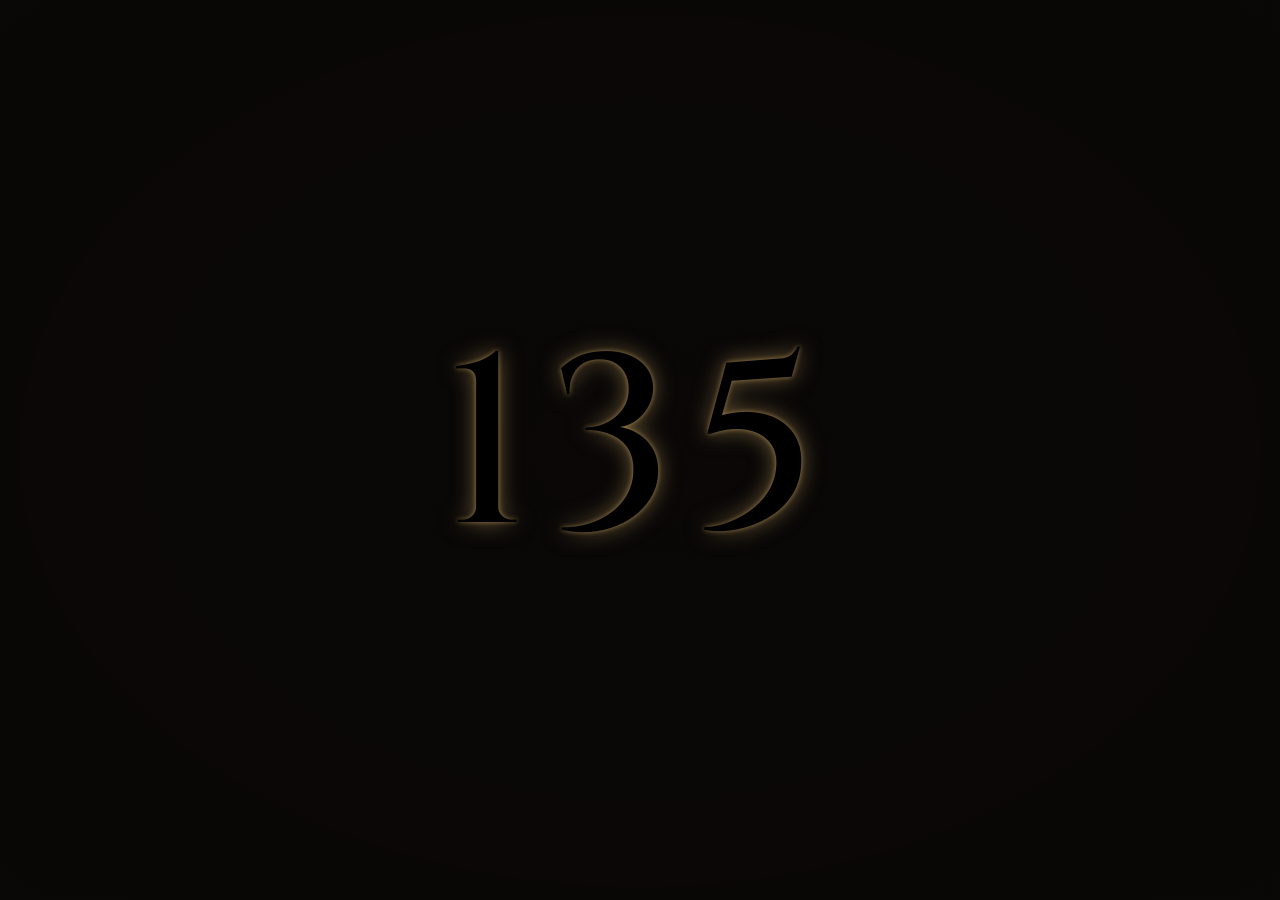
==== index.html @ dee2a214 "Initial: Тиха Молитва — Psalm 135 listening experience An interactive web piece for a Serbian Orthod" ====
<!DOCTYPE html>
<html lang="sr">
<head>
  <meta charset="UTF-8" />
  <meta name="viewport" content="width=device-width, initial-scale=1.0" />
  <title>Тиха Молитва — A Serbian Chant</title>
  <link rel="preconnect" href="https://fonts.googleapis.com" />
  <link rel="preconnect" href="https://fonts.gstatic.com" crossorigin />
  <link href="https://fonts.googleapis.com/css2?family=Cinzel:wght@400;500;600&family=Cormorant+Garamond:ital,wght@0,300;0,400;0,500;0,600;1,300;1,400&family=EB+Garamond:ital@0;1&display=swap" rel="stylesheet" />
  <link rel="stylesheet" href="styles.css" />
</head>
<body>
  <!-- The image: a small man kneeling, the church vast above him -->
  <div class="scene">
    <div class="scene__image" id="sceneImage"></div>
    <div class="scene__vignette"></div>
    <div class="scene__lightfall"></div>
  </div>

  <!-- The opening veil — just the psalm number -->
  <div class="veil" id="veil">
    <button class="psalm-num" id="enterBtn" aria-label="Begin">135</button>
  </div>

  <!-- The chant text, synced word by word -->
  <main class="chant" id="chant" aria-live="polite"></main>

  <audio id="audio"   preload="auto" src="assets/chant.wav"></audio>
  <audio id="sealSfx" preload="auto" src="assets/seal.mp3?v=loud"></audio>

  <script src="chant.js"></script>
</body>
</html>
---- styles.css ----
/* Miroslav — Cyrillic lettering after the medieval Miroslav Gospel.
   Drop the downloaded font into assets/fonts/ (any of these formats works). */
@font-face {
  font-family: 'Miroslav';
  src: url('assets/fonts/miroslav.woff2') format('woff2'),
       url('assets/fonts/miroslav.woff')  format('woff'),
       url('assets/fonts/miroslav.ttf')   format('truetype'),
       url('assets/fonts/miroslav.otf')   format('opentype');
  font-display: swap;
}

:root {
  --gold:        #d8b069;
  --gold-bright: #f4dca0;
  --gold-deep:   #8a6a2f;
  --ink:         #0a0807;
  --ink-soft:    #1a1410;
  --dim:         rgba(216, 176, 105, 0.22);
  --dim-mid:     rgba(216, 176, 105, 0.45);
}

* { box-sizing: border-box; margin: 0; padding: 0; }

html, body {
  height: 100%;
  background: var(--ink);
  color: var(--gold);
  font-family: 'EB Garamond', 'Cormorant Garamond', Georgia, serif;
  overflow: hidden;
  -webkit-font-smoothing: antialiased;
}

body { position: relative; }

/* ---------- The scene (image) ---------- */
.scene { position: fixed; inset: 0; z-index: 0; overflow: hidden; }

.scene__image {
  position: absolute; inset: 0;
  background-image: url('assets/hands.png');
  background-size: cover;              /* fill the screen with the reaching hands */
  background-repeat: no-repeat;
  background-position: center center;
  background-color: #000;
  opacity: 0;                          /* emerges via JS, timed to the first word */
}

/* vignette off — the cross emerges to full brightness */
.scene__vignette { display: none; }

/* light-haze disabled — straight black background */
.scene__lightfall { display: none; }


@keyframes breathe {
  0%, 100% { transform: scale(1.00); }
  50%      { transform: scale(1.045); }
}
@keyframes glow {
  0%, 100% { opacity: 0.30; }
  50%      { opacity: 0.65; }
}

/* ---------- The opening veil ---------- */
.veil {
  position: fixed; inset: 0; z-index: 40;
  display: grid; place-items: center;
  background: radial-gradient(ellipse at center, rgba(10,8,7,0.78), rgba(10,8,7,0.96));
  backdrop-filter: blur(2px);
  transition: opacity 2.2s ease, visibility 2.2s;
}
.veil.is-gone { opacity: 0; visibility: hidden; pointer-events: none; }

/* the psalm number — carved-stone Roman lettering, softly breathing gold */
.psalm-num {
  background: transparent; border: none; cursor: pointer; padding: 0;
  font-family: 'Cinzel', serif; font-weight: 500;
  font-size: clamp(5rem, 22vw, 15rem); line-height: 1;
  letter-spacing: 0.08em;
  color: #000;                              /* black, defined by its glow */
  text-shadow: 0 0 22px rgba(216,176,105,0.5), 0 0 5px rgba(216,176,105,0.6);
  animation: rise 2.6s cubic-bezier(.2,.7,.2,1) both, num-breathe 6s ease-in-out 2.6s infinite;
  transition: text-shadow 0.5s ease, transform 0.5s ease;
}
.psalm-num:hover {
  text-shadow: 0 0 34px rgba(244,220,160,0.8), 0 0 8px rgba(244,220,160,0.7);
  transform: scale(1.03);
}

@keyframes num-breathe {
  0%, 100% { text-shadow: 0 0 20px rgba(216,176,105,0.42), 0 0 5px rgba(216,176,105,0.55); }
  50%      { text-shadow: 0 0 30px rgba(244,220,160,0.6),  0 0 8px rgba(244,220,160,0.65); }
}

/* the 135 opens — flares bright at the click, then slowly expands
   into a wash of gold and dissolves into the dark, in time with the
   seal-opening sound, before the chant begins */
.psalm-num.opening {
  animation: psalm-open 1.6s cubic-bezier(0.2, 0.6, 0.2, 1) forwards;
  pointer-events: none;
}
@keyframes psalm-open {
  0% {
    transform: scale(1);
    text-shadow: 0 0 22px rgba(216,176,105,0.5), 0 0 5px rgba(216,176,105,0.6);
    opacity: 1;
  }
  20% {                                  /* the flash as the seal gives way */
    transform: scale(1.08);
    text-shadow:
      0 0 64px rgba(244,220,160,0.95),
      0 0 22px rgba(244,220,160,0.9),
      0 0 6px  rgba(244,220,160,0.95);
    opacity: 1;
  }
  100% {
    transform: scale(1.6);
    text-shadow:
      0 0 140px rgba(244,220,160,0),
      0 0 36px  rgba(244,220,160,0);
    opacity: 0;
    filter: blur(2px);
  }
}
@keyframes rise {
  from { opacity: 0; transform: translateY(22px); }
  to   { opacity: 1; transform: translateY(0); }
}

/* ---------- The chant text ----------
   One verse at a time, centered. The verses cross-fade; the word-glow
   lives inside the verse that's currently sung. */
.chant {
  position: fixed; inset: 0; z-index: 20;
  display: grid; place-items: center;
  padding: 0 4vw;
  opacity: 0; transition: opacity 1.6s ease;
  pointer-events: none;
}
body.is-revealed .chant { opacity: 1; }

.line {
  grid-area: 1 / 1;                 /* all verses stacked in the same spot */
  text-align: center; width: 94vw;
  opacity: 0; filter: blur(6px);
  transform: translateY(16px);
  transition: opacity 1.1s ease, filter 1.1s ease, transform 1.1s ease;
}
.line.is-active { opacity: 1; filter: blur(0); transform: translateY(0); }
/* soft dark halo so the verse reads cleanly over the cross */
.line { filter: drop-shadow(0 2px 16px rgba(0,0,0,0.85)); }

.line__cy {
  font-family: 'Miroslav', 'Cormorant Garamond', serif;
  font-weight: 500;
  font-size: 4rem;              /* base size; JS shrinks it to fit one line */
  white-space: nowrap;          /* one uninterrupted line, never wraps */
  line-height: 1.2; letter-spacing: 0.01em;
}
.line__en {
  font-family: 'Cormorant Garamond', serif;
  font-weight: 300;                       /* thin */
  font-style: italic;
  font-size: clamp(0.95rem, 2.1vw, 1.35rem);
  letter-spacing: 0.01em;
  margin-top: 1.2rem; line-height: 1.4;
  transition: opacity 0.8s ease;
}
/* English in the same gold as the glow, filling in by chunk */
.line__en .ew {
  color: rgba(244, 220, 160, 0.32);       /* glow gold, dim */
  transition: color 0.6s ease, text-shadow 0.6s ease;
}
.line__en .ew.ew-sung { color: rgba(244, 220, 160, 0.7); }
.line__en .ew.ew-now  {
  color: var(--gold-bright);
  text-shadow: 0 0 14px rgba(244,220,160,0.55);
}
body.hide-translation .line__en { opacity: 0; }

/* black letterforms with a dim gold glow on their edges;
   the glow brightens as a word is chanted, strongest on the current word */
.w {
  color: #000;
  text-shadow:
    0 0 5px rgba(216,176,105,0.45),
    0 0 1px rgba(216,176,105,0.6);
  transition: text-shadow 0.7s ease;
}
.w.sung {                                              /* already chanted */
  text-shadow:
    0 0 8px rgba(216,176,105,0.65),
    0 0 2px rgba(216,176,105,0.75);
}
.w.now {                                               /* the word in this moment */
  text-shadow:
    0 0 18px rgba(244,220,160,0.95),
    0 0 6px rgba(244,220,160,0.85),
    0 0 2px rgba(244,220,160,0.9);
}

/* ---------- The dock ---------- */
.dock {
  position: fixed; left: 50%; bottom: 4vh; transform: translateX(-50%);
  z-index: 30; display: flex; align-items: center; gap: 1.1rem;
  padding: 0.7rem 1.1rem; border-radius: 999px;
  background: rgba(10,8,7,0.5); backdrop-filter: blur(10px);
  border: 1px solid var(--dim);
  opacity: 0; transition: opacity 1.2s ease 0.6s;
  width: min(560px, 84vw);
}
body.is-revealed .dock { opacity: 1; }
.dock.is-idle { opacity: 0.12; }
.dock:hover { opacity: 1 !important; }

.dock__btn {
  flex: 0 0 auto; width: 42px; height: 42px; border-radius: 50%;
  display: grid; place-items: center; cursor: pointer;
  background: transparent; border: 1px solid var(--dim-mid); color: var(--gold);
  transition: border-color 0.3s, color 0.3s, background 0.3s;
}
.dock__btn:hover { border-color: var(--gold); color: var(--gold-bright); background: rgba(216,176,105,0.08); }
.dock__btn--small { width: 36px; height: 36px; }
.ico { width: 20px; height: 20px; fill: currentColor; }
.dock__btn--small .ico { width: 17px; height: 17px; }

.dock__progress {
  flex: 1 1 auto; height: 6px; border-radius: 6px;
  background: var(--dim); cursor: grab; position: relative;
  padding: 7px 0; background-clip: content-box;   /* bigger hit area, thin look */
}
.dock__progress:active { cursor: grabbing; }
.dock__fill {
  position: absolute; left: 0; top: 50%; transform: translateY(-50%);
  height: 6px; width: 0%;
  background: linear-gradient(90deg, var(--gold-deep), var(--gold-bright));
  border-radius: 6px; box-shadow: 0 0 10px rgba(244,220,160,0.5);
}
/* draggable handle */
.dock__fill::after {
  content: ''; position: absolute; right: -6px; top: 50%; transform: translateY(-50%);
  width: 13px; height: 13px; border-radius: 50%;
  background: var(--gold-bright); box-shadow: 0 0 9px rgba(244,220,160,0.7);
}

/* ---------- responsive ---------- */
@media (max-width: 600px) {
  .scene__image { background-position: center 28%; }
  .chant { gap: 1rem; padding-bottom: 18vh; }
}

@media (prefers-reduced-motion: reduce) {
  .scene__image, body.is-playing .scene__lightfall, .enter__ring { animation: none; }
}
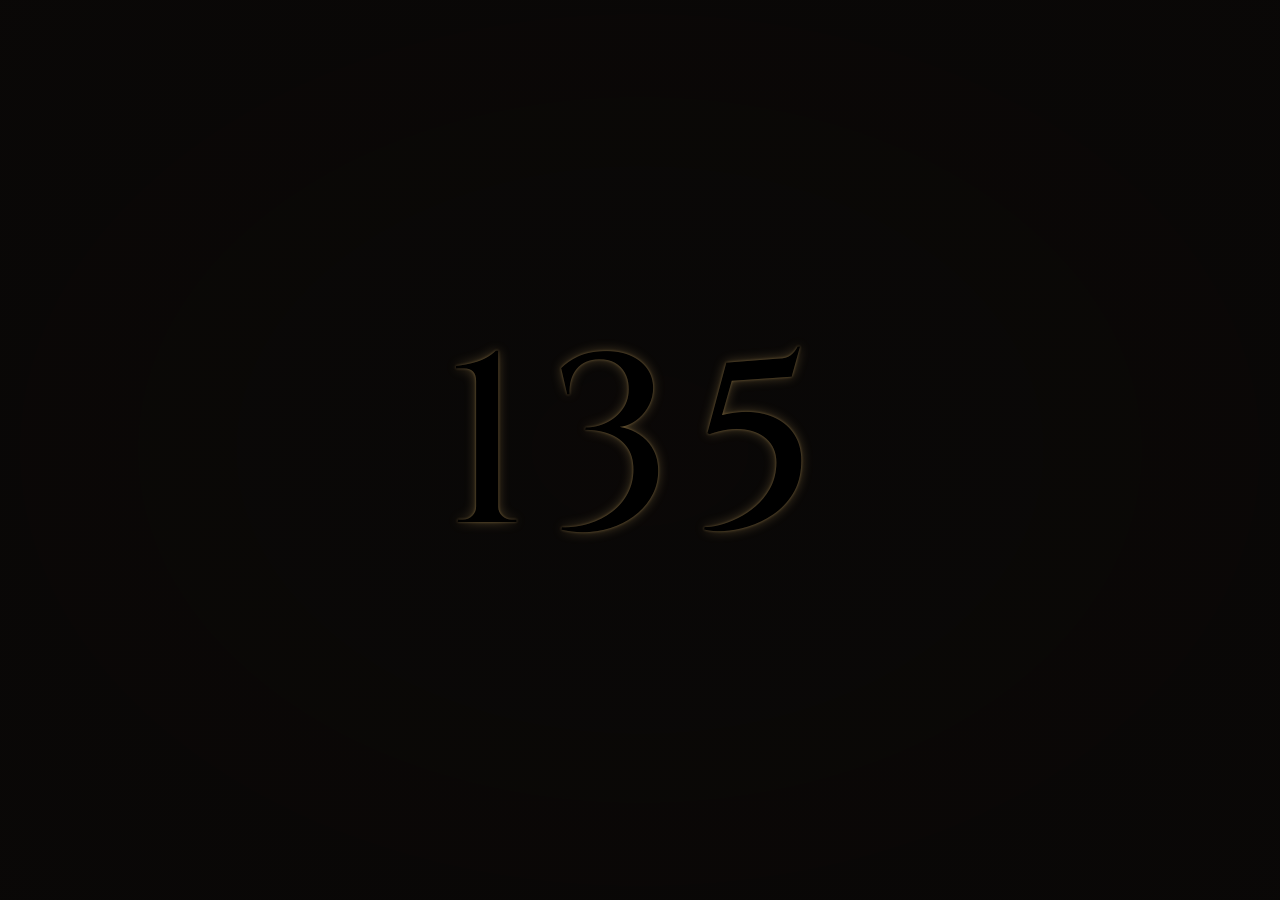
==== commit 2f6c1a80: "Background hum on the 135 screen + softer resting glow - 135 now wears a slight resting glow that sw" ====
--- a/index.html
+++ b/index.html
@@ -27,6 +27,7 @@
 
   <audio id="audio"   preload="auto" src="assets/chant.wav"></audio>
   <audio id="sealSfx" preload="auto" src="assets/seal.mp3?v=loud"></audio>
+  <audio id="bgSfx"   preload="auto" loop src="assets/background.mp3"></audio>
 
   <script src="chant.js"></script>
 </body>
--- a/styles.css
+++ b/styles.css
@@ -78,18 +78,13 @@
   font-size: clamp(5rem, 22vw, 15rem); line-height: 1;
   letter-spacing: 0.08em;
   color: #000;                              /* black, defined by its glow */
-  text-shadow: 0 0 22px rgba(216,176,105,0.5), 0 0 5px rgba(216,176,105,0.6);
-  animation: rise 2.6s cubic-bezier(.2,.7,.2,1) both, num-breathe 6s ease-in-out 2.6s infinite;
-  transition: text-shadow 0.5s ease, transform 0.5s ease;
-}
-.psalm-num:hover {
-  text-shadow: 0 0 34px rgba(244,220,160,0.8), 0 0 8px rgba(244,220,160,0.7);
-  transform: scale(1.03);
-}
-
-@keyframes num-breathe {
-  0%, 100% { text-shadow: 0 0 20px rgba(216,176,105,0.42), 0 0 5px rgba(216,176,105,0.55); }
-  50%      { text-shadow: 0 0 30px rgba(244,220,160,0.6),  0 0 8px rgba(244,220,160,0.65); }
+  text-shadow: 0 0 12px rgba(216,176,105,0.32), 0 0 3px rgba(216,176,105,0.42);  /* a slight resting glow */
+  animation: rise 2.6s cubic-bezier(.2,.7,.2,1) both;
+  transition: text-shadow 0.6s ease, transform 0.6s ease;
+}
+.psalm-num:hover {                          /* the glow swells under the cursor */
+  text-shadow: 0 0 42px rgba(244,220,160,0.9), 0 0 11px rgba(244,220,160,0.8);
+  transform: scale(1.04);
 }
 
 /* the 135 opens — flares bright at the click, then slowly expands
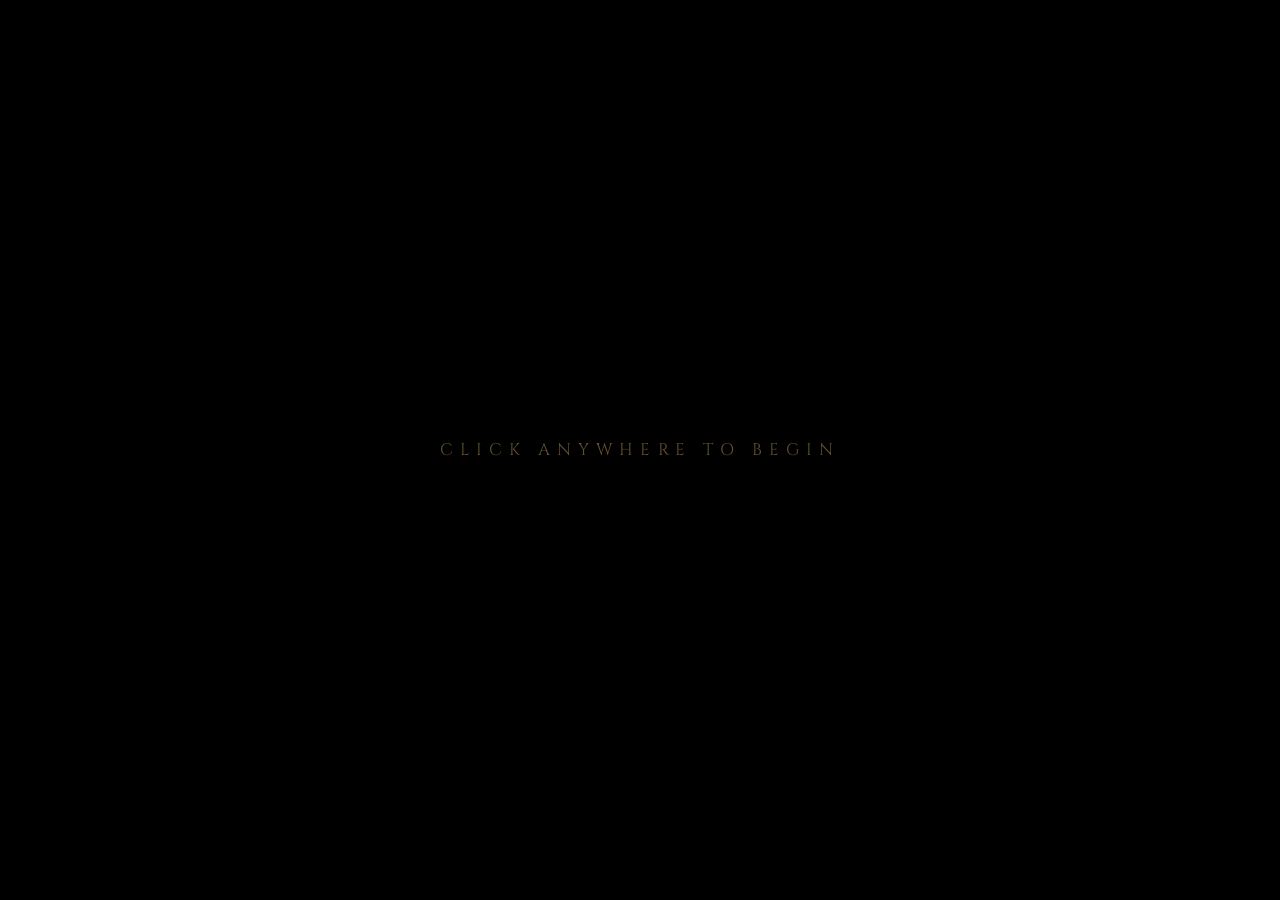
==== commit 89667901: "Pre-veil 'click to begin' screen + 3s breathing room before first word Pre-veil: - New full-screen p" ====
--- a/index.html
+++ b/index.html
@@ -4,6 +4,7 @@
   <meta charset="UTF-8" />
   <meta name="viewport" content="width=device-width, initial-scale=1.0" />
   <title>Тиха Молитва — A Serbian Chant</title>
+  <link rel="icon" type="image/svg+xml" href="assets/favicon.svg" />
   <link rel="preconnect" href="https://fonts.googleapis.com" />
   <link rel="preconnect" href="https://fonts.gstatic.com" crossorigin />
   <link href="https://fonts.googleapis.com/css2?family=Cinzel:wght@400;500;600&family=Cormorant+Garamond:ital,wght@0,300;0,400;0,500;0,600;1,300;1,400&family=EB+Garamond:ital@0;1&display=swap" rel="stylesheet" />
@@ -17,6 +18,11 @@
     <div class="scene__lightfall"></div>
   </div>
 
+  <!-- Pre-screen: get a user gesture so the ambient hum can begin -->
+  <div class="preveil" id="preveil">
+    <span class="preveil__text">click anywhere to begin</span>
+  </div>
+
   <!-- The opening veil — just the psalm number -->
   <div class="veil" id="veil">
     <button class="psalm-num" id="enterBtn" aria-label="Begin">135</button>
@@ -25,9 +31,10 @@
   <!-- The chant text, synced word by word -->
   <main class="chant" id="chant" aria-live="polite"></main>
 
-  <audio id="audio"   preload="auto" src="assets/chant.wav"></audio>
+  <audio id="audio"   preload="auto" src="assets/chant.wav?v=trim2410"></audio>
   <audio id="sealSfx" preload="auto" src="assets/seal.mp3?v=loud"></audio>
-  <audio id="bgSfx"   preload="auto" loop src="assets/background.mp3"></audio>
+  <audio id="bgSfx"    preload="auto" loop src="assets/background.mp3"></audio>
+  <audio id="hoverSfx" preload="auto" loop src="assets/hover.mp3"></audio>
 
   <script src="chant.js"></script>
 </body>
--- a/styles.css
+++ b/styles.css
@@ -61,15 +61,38 @@
   50%      { opacity: 0.65; }
 }
 
+/* ---------- The pre-screen (gathers the click that wakes the audio) ---------- */
+.preveil {
+  position: fixed; inset: 0; z-index: 50;
+  display: grid; place-items: center;
+  background: #000;
+  cursor: pointer;
+  transition: opacity 1.2s ease, visibility 1.2s;
+}
+.preveil.is-gone { opacity: 0; visibility: hidden; pointer-events: none; }
+.preveil__text {
+  font-family: 'Cinzel', serif; font-weight: 400;
+  font-size: clamp(0.85rem, 1.6vw, 1.05rem);
+  letter-spacing: 0.42em; text-transform: uppercase;
+  color: rgba(216, 176, 105, 0.45);
+  animation: pre-breath 4s ease-in-out infinite;
+}
+@keyframes pre-breath {
+  0%, 100% { opacity: 0.55; text-shadow: 0 0 12px rgba(216,176,105,0.10); }
+  50%      { opacity: 1;    text-shadow: 0 0 22px rgba(244,220,160,0.30); }
+}
+
 /* ---------- The opening veil ---------- */
 .veil {
   position: fixed; inset: 0; z-index: 40;
   display: grid; place-items: center;
   background: radial-gradient(ellipse at center, rgba(10,8,7,0.78), rgba(10,8,7,0.96));
   backdrop-filter: blur(2px);
-  transition: opacity 2.2s ease, visibility 2.2s;
-}
-.veil.is-gone { opacity: 0; visibility: hidden; pointer-events: none; }
+  opacity: 0;                                /* hidden until the pre-veil click */
+  transition: opacity 1.6s ease, visibility 1.6s;
+}
+.veil.is-shown { opacity: 1; }
+.veil.is-gone  { opacity: 0; visibility: hidden; pointer-events: none; }
 
 /* the psalm number — carved-stone Roman lettering, softly breathing gold */
 .psalm-num {
@@ -79,8 +102,10 @@
   letter-spacing: 0.08em;
   color: #000;                              /* black, defined by its glow */
   text-shadow: 0 0 12px rgba(216,176,105,0.32), 0 0 3px rgba(216,176,105,0.42);  /* a slight resting glow */
+  transition: text-shadow 0.6s ease, transform 0.6s ease;
+}
+.veil.is-shown .psalm-num {
   animation: rise 2.6s cubic-bezier(.2,.7,.2,1) both;
-  transition: text-shadow 0.6s ease, transform 0.6s ease;
 }
 .psalm-num:hover {                          /* the glow swells under the cursor */
   text-shadow: 0 0 42px rgba(244,220,160,0.9), 0 0 11px rgba(244,220,160,0.8);
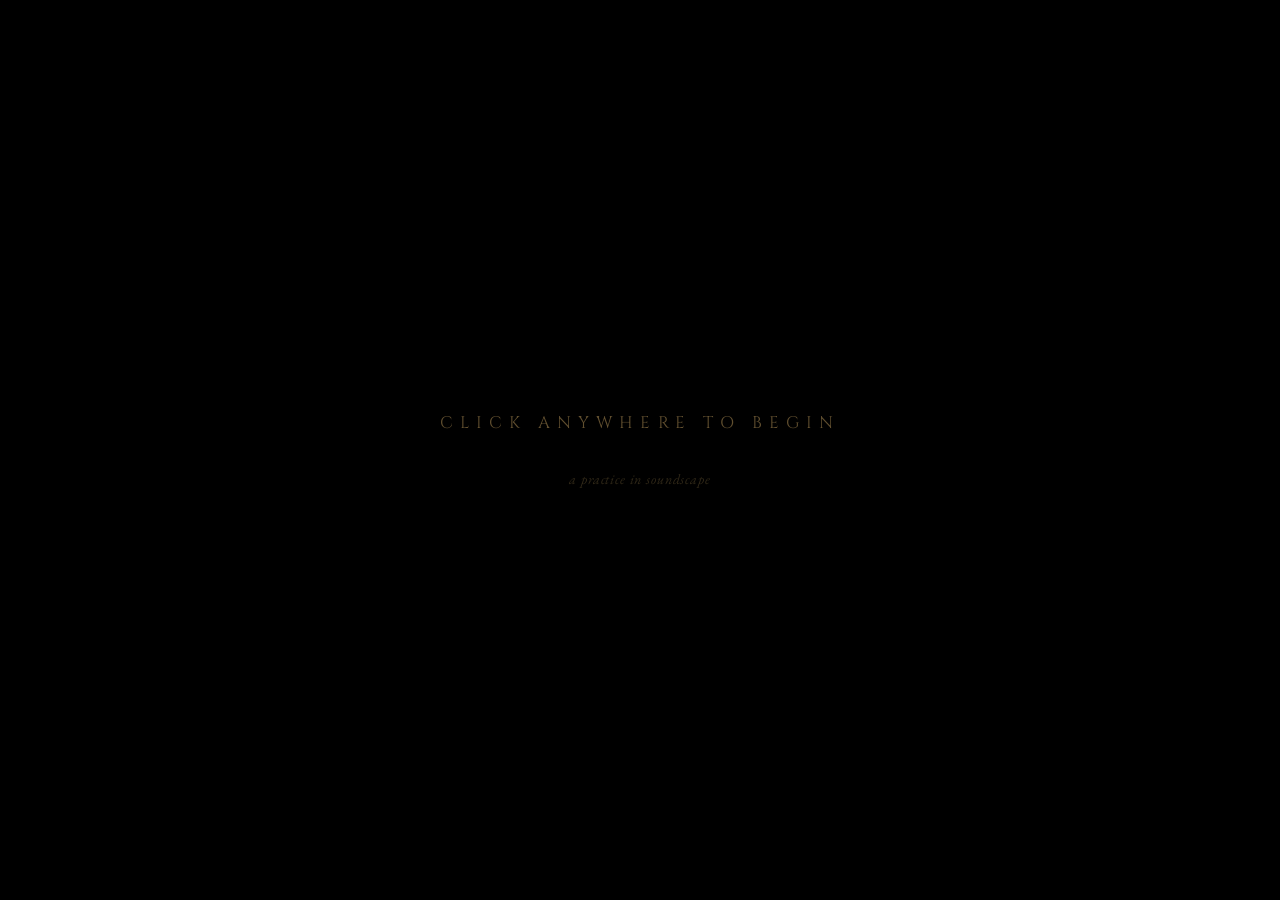
==== commit c960817e: "Final audit + cleanup; label as 'a practice in soundscape' Code cleanup   chant.js: drop 7 dock-rela" ====
--- a/index.html
+++ b/index.html
@@ -11,16 +11,17 @@
   <link rel="stylesheet" href="styles.css" />
 </head>
 <body>
-  <!-- The image: a small man kneeling, the church vast above him -->
+  <!-- The background image that emerges into the dim -->
   <div class="scene">
     <div class="scene__image" id="sceneImage"></div>
-    <div class="scene__vignette"></div>
-    <div class="scene__lightfall"></div>
   </div>
 
   <!-- Pre-screen: get a user gesture so the ambient hum can begin -->
   <div class="preveil" id="preveil">
-    <span class="preveil__text">click anywhere to begin</span>
+    <div class="preveil__stack">
+      <span class="preveil__text">click anywhere to begin</span>
+      <span class="preveil__note">a practice in soundscape</span>
+    </div>
   </div>
 
   <!-- The opening veil — just the psalm number -->
--- a/styles.css
+++ b/styles.css
@@ -45,21 +45,6 @@
   opacity: 0;                          /* emerges via JS, timed to the first word */
 }
 
-/* vignette off — the cross emerges to full brightness */
-.scene__vignette { display: none; }
-
-/* light-haze disabled — straight black background */
-.scene__lightfall { display: none; }
-
-
-@keyframes breathe {
-  0%, 100% { transform: scale(1.00); }
-  50%      { transform: scale(1.045); }
-}
-@keyframes glow {
-  0%, 100% { opacity: 0.30; }
-  50%      { opacity: 0.65; }
-}
 
 /* ---------- The pre-screen (gathers the click that wakes the audio) ---------- */
 .preveil {
@@ -70,12 +55,23 @@
   transition: opacity 1.2s ease, visibility 1.2s;
 }
 .preveil.is-gone { opacity: 0; visibility: hidden; pointer-events: none; }
+.preveil__stack {
+  display: flex; flex-direction: column; align-items: center; gap: 2.2rem;
+  text-align: center;
+}
 .preveil__text {
   font-family: 'Cinzel', serif; font-weight: 400;
   font-size: clamp(0.85rem, 1.6vw, 1.05rem);
   letter-spacing: 0.42em; text-transform: uppercase;
   color: rgba(216, 176, 105, 0.45);
   animation: pre-breath 4s ease-in-out infinite;
+}
+.preveil__note {
+  font-family: 'EB Garamond', Georgia, serif;
+  font-style: italic;
+  font-size: clamp(0.72rem, 1.2vw, 0.88rem);
+  letter-spacing: 0.06em;
+  color: rgba(216, 176, 105, 0.22);
 }
 @keyframes pre-breath {
   0%, 100% { opacity: 0.55; text-shadow: 0 0 12px rgba(216,176,105,0.10); }
@@ -104,9 +100,10 @@
   text-shadow: 0 0 12px rgba(216,176,105,0.32), 0 0 3px rgba(216,176,105,0.42);  /* a slight resting glow */
   transition: text-shadow 0.6s ease, transform 0.6s ease;
 }
-.veil.is-shown .psalm-num {
+.psalm-num.is-rising {
   animation: rise 2.6s cubic-bezier(.2,.7,.2,1) both;
 }
+/* .opening rule is later in the file, so it cleanly overrides the rise */
 .psalm-num:hover {                          /* the glow swells under the cursor */
   text-shadow: 0 0 42px rgba(244,220,160,0.9), 0 0 11px rgba(244,220,160,0.8);
   transform: scale(1.04);
@@ -167,8 +164,17 @@
   transition: opacity 1.1s ease, filter 1.1s ease, transform 1.1s ease;
 }
 .line.is-active { opacity: 1; filter: blur(0); transform: translateY(0); }
-/* soft dark halo so the verse reads cleanly over the cross */
-.line { filter: drop-shadow(0 2px 16px rgba(0,0,0,0.85)); }
+
+/* a slight darkening pool behind the verse so it reads cleanly over the
+   background, without a visible box edge or weight that distracts the eye */
+.chant::before {
+  content: ''; position: absolute;
+  left: 0; right: 0; top: 50%; transform: translateY(-50%);
+  height: 36vh; z-index: -1;
+  background: radial-gradient(ellipse 60% 60% at 50% 50%,
+    rgba(0,0,0,0.55) 0%, rgba(0,0,0,0.30) 45%, transparent 80%);
+  pointer-events: none;
+}
 
 .line__cy {
   font-family: 'Miroslav', 'Cormorant Garamond', serif;
@@ -219,56 +225,8 @@
     0 0 2px rgba(244,220,160,0.9);
 }
 
-/* ---------- The dock ---------- */
-.dock {
-  position: fixed; left: 50%; bottom: 4vh; transform: translateX(-50%);
-  z-index: 30; display: flex; align-items: center; gap: 1.1rem;
-  padding: 0.7rem 1.1rem; border-radius: 999px;
-  background: rgba(10,8,7,0.5); backdrop-filter: blur(10px);
-  border: 1px solid var(--dim);
-  opacity: 0; transition: opacity 1.2s ease 0.6s;
-  width: min(560px, 84vw);
-}
-body.is-revealed .dock { opacity: 1; }
-.dock.is-idle { opacity: 0.12; }
-.dock:hover { opacity: 1 !important; }
-
-.dock__btn {
-  flex: 0 0 auto; width: 42px; height: 42px; border-radius: 50%;
-  display: grid; place-items: center; cursor: pointer;
-  background: transparent; border: 1px solid var(--dim-mid); color: var(--gold);
-  transition: border-color 0.3s, color 0.3s, background 0.3s;
-}
-.dock__btn:hover { border-color: var(--gold); color: var(--gold-bright); background: rgba(216,176,105,0.08); }
-.dock__btn--small { width: 36px; height: 36px; }
-.ico { width: 20px; height: 20px; fill: currentColor; }
-.dock__btn--small .ico { width: 17px; height: 17px; }
-
-.dock__progress {
-  flex: 1 1 auto; height: 6px; border-radius: 6px;
-  background: var(--dim); cursor: grab; position: relative;
-  padding: 7px 0; background-clip: content-box;   /* bigger hit area, thin look */
-}
-.dock__progress:active { cursor: grabbing; }
-.dock__fill {
-  position: absolute; left: 0; top: 50%; transform: translateY(-50%);
-  height: 6px; width: 0%;
-  background: linear-gradient(90deg, var(--gold-deep), var(--gold-bright));
-  border-radius: 6px; box-shadow: 0 0 10px rgba(244,220,160,0.5);
-}
-/* draggable handle */
-.dock__fill::after {
-  content: ''; position: absolute; right: -6px; top: 50%; transform: translateY(-50%);
-  width: 13px; height: 13px; border-radius: 50%;
-  background: var(--gold-bright); box-shadow: 0 0 9px rgba(244,220,160,0.7);
-}
-
 /* ---------- responsive ---------- */
 @media (max-width: 600px) {
-  .scene__image { background-position: center 28%; }
-  .chant { gap: 1rem; padding-bottom: 18vh; }
-}
-
-@media (prefers-reduced-motion: reduce) {
-  .scene__image, body.is-playing .scene__lightfall, .enter__ring { animation: none; }
-}
+  .scene__image { background-position: center center; }
+  .chant { padding: 0 6vw; }
+}
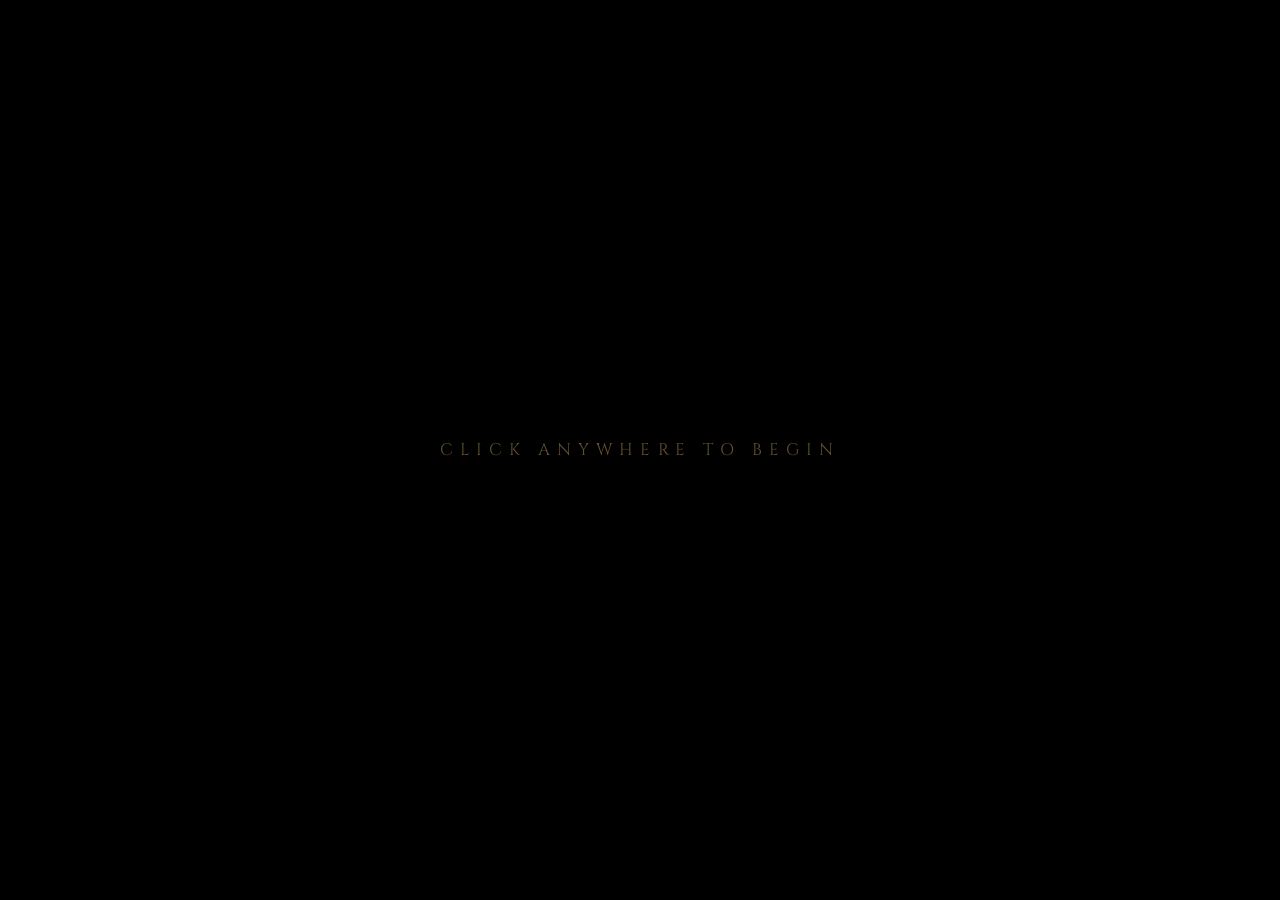
==== commit f8a87920: "Remove 'practice in soundscape' subline from page — README only" ====
--- a/index.html
+++ b/index.html
@@ -18,10 +18,7 @@
 
   <!-- Pre-screen: get a user gesture so the ambient hum can begin -->
   <div class="preveil" id="preveil">
-    <div class="preveil__stack">
-      <span class="preveil__text">click anywhere to begin</span>
-      <span class="preveil__note">a practice in soundscape</span>
-    </div>
+    <span class="preveil__text">click anywhere to begin</span>
   </div>
 
   <!-- The opening veil — just the psalm number -->
--- a/styles.css
+++ b/styles.css
@@ -55,23 +55,12 @@
   transition: opacity 1.2s ease, visibility 1.2s;
 }
 .preveil.is-gone { opacity: 0; visibility: hidden; pointer-events: none; }
-.preveil__stack {
-  display: flex; flex-direction: column; align-items: center; gap: 2.2rem;
-  text-align: center;
-}
 .preveil__text {
   font-family: 'Cinzel', serif; font-weight: 400;
   font-size: clamp(0.85rem, 1.6vw, 1.05rem);
   letter-spacing: 0.42em; text-transform: uppercase;
   color: rgba(216, 176, 105, 0.45);
   animation: pre-breath 4s ease-in-out infinite;
-}
-.preveil__note {
-  font-family: 'EB Garamond', Georgia, serif;
-  font-style: italic;
-  font-size: clamp(0.72rem, 1.2vw, 0.88rem);
-  letter-spacing: 0.06em;
-  color: rgba(216, 176, 105, 0.22);
 }
 @keyframes pre-breath {
   0%, 100% { opacity: 0.55; text-shadow: 0 0 12px rgba(216,176,105,0.10); }
